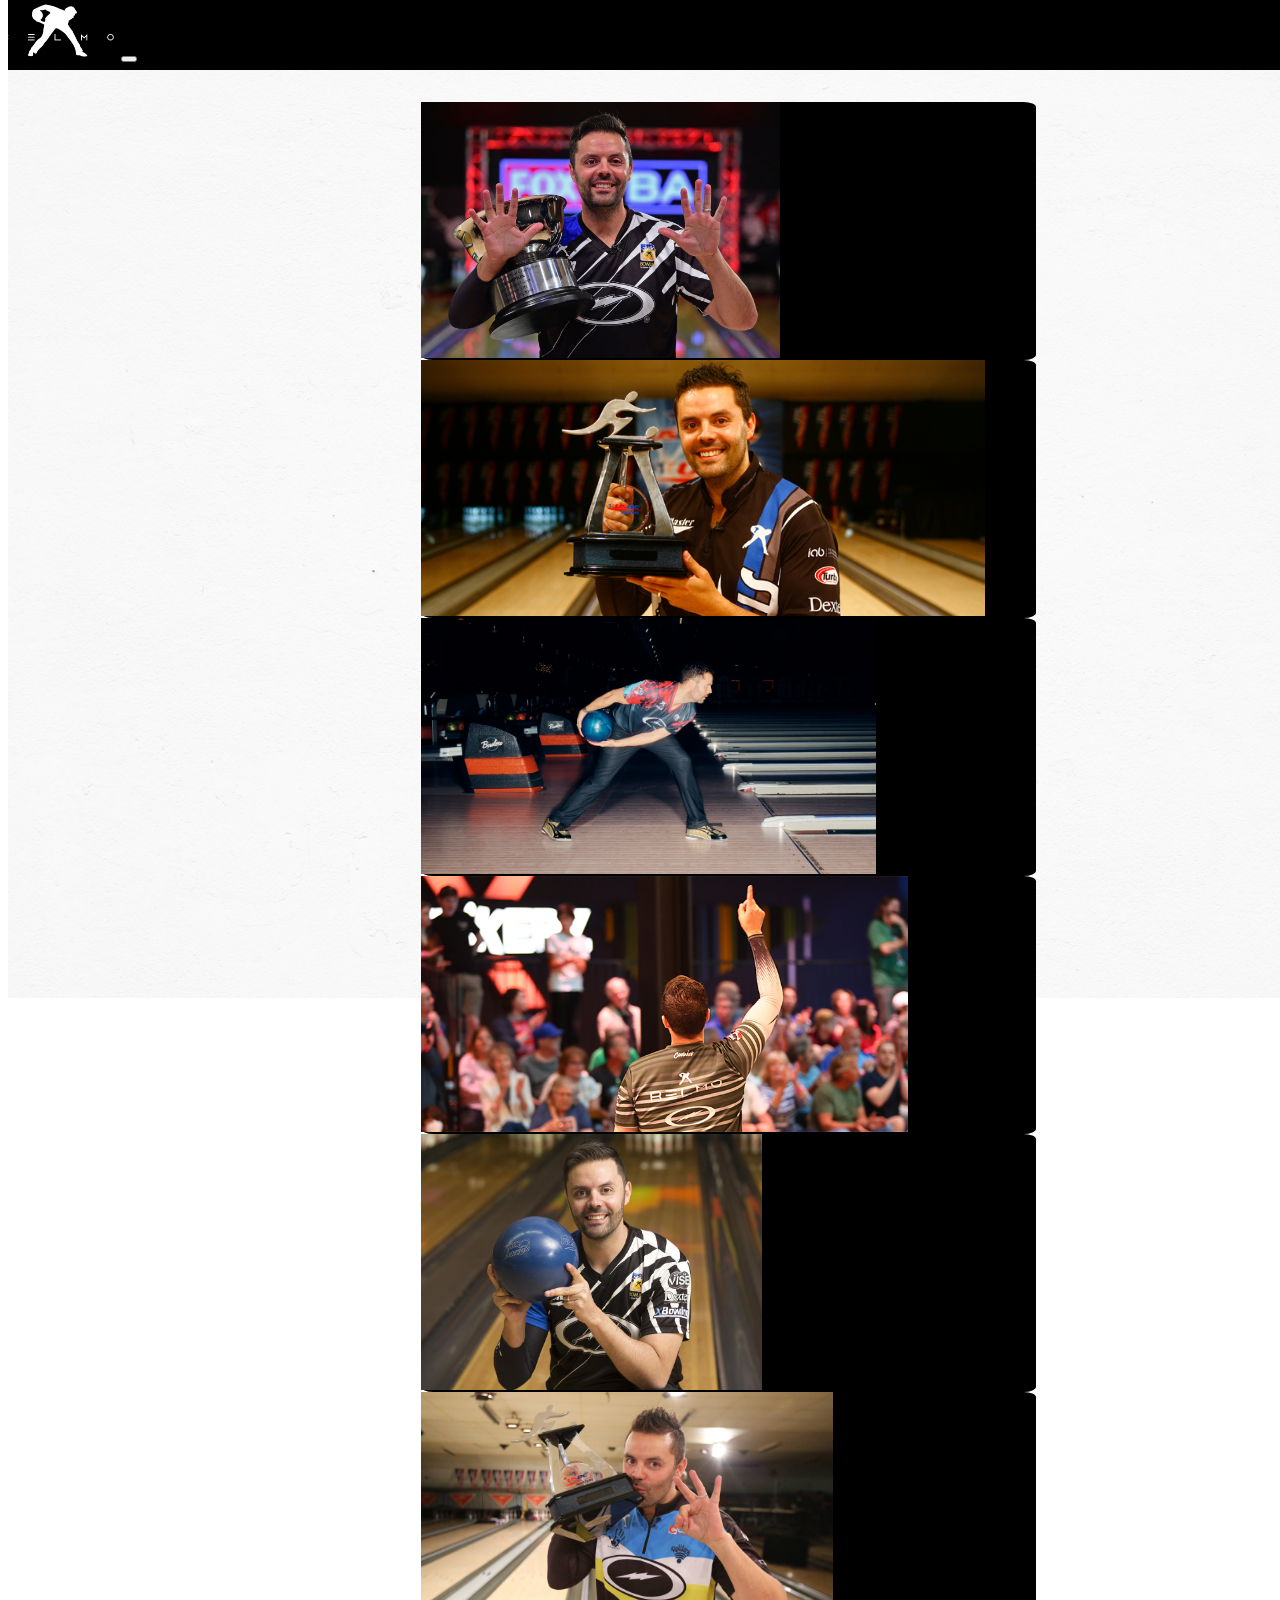
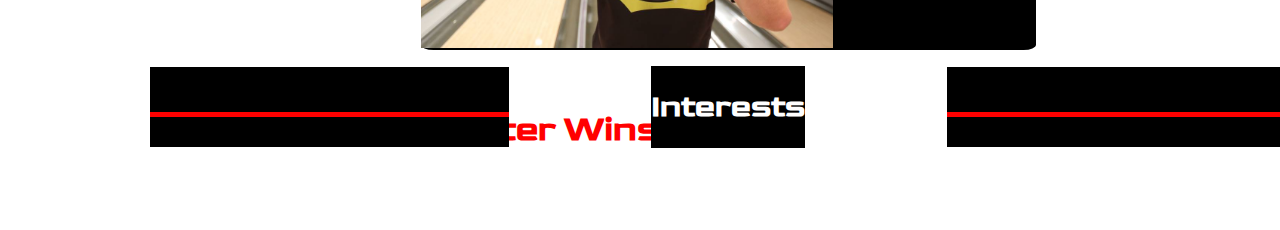
==== accomplishments.html @ c7147101 "FigmaYourLife" ====
<!doctype html>
<html lang="en">

<head>
    <meta charset="utf-8">
    <meta name="viewport" content="width=device-width, initial-scale=1">
    <title>Bootstrap demo</title>
    <link href="https://cdn.jsdelivr.net/npm/bootstrap@5.3.2/dist/css/bootstrap.min.css" rel="stylesheet"
        integrity="sha384-T3c6CoIi6uLrA9TneNEoa7RxnatzjcDSCmG1MXxSR1GAsXEV/Dwwykc2MPK8M2HN" crossorigin="anonymous">
    <link rel="stylesheet" href="./style/styles.css">
</head>

<body>

    <nav class="navbar navbar-expand-lg bg-body-tertiary">
        <div class="container-fluid black navbarSize">
            <a class="navbar-brand" href="#"><img class="logoImg" src="./assets/belmo-logo-wht.png" alt=""></a>
            <button class="navbar-toggler" type="button" data-bs-toggle="collapse" data-bs-target="#navbarNavAltMarkup"
                aria-controls="navbarNavAltMarkup" aria-expanded="false" aria-label="Toggle navigation">
                <span class="navbar-toggler-icon"></span>
            </button>
            <div class="collapse navbar-collapse" id="navbarNavAltMarkup">
                <div class="navbar-nav navbarItemSize even">
                    <!-- <a class="nav-link active" aria-current="page" href="#">Home</a> -->
                    <a class="white underlineOut GoldMan btn" href="./interests.html">Interests</a>
                    <a class="white underlineOut GoldMan btn" href="#">Accomplishments</a>
                </div>
            </div>
        </div>
    </nav>


    <div class="container-fluid width2">
        <div class="row">
            <!-- <div class="col-4 col-sm-8 col-xl-10 col-xxl-12"><img src="./assets/landingpg.PNG" class="img-fluid" alt="..."></div> -->
            <div class="col-4 col-sm-8 col-xl-10 col-xxl-12"><img class="imgHeight" src="./assets/cement-texture.jpg"
                    class="img-fluid imgHeight" alt="..."></div>
        </div>

        <div class="row cardup1 borderRadius">
            <div class="col even borderRadius">
                <div class="card mb-3 borderRadius" style="width: 615px; height: 258px; border-radius: 2%; background-color: black; ">
                    <div class="row g-0 borderRadius">
                        <div class="col-md-6 borderRadius">
                            <img src="./assets/majors.jpg" class="img-fluid rounded-start end cardImgHeight" alt="...">
                        </div>
                        <div class="col-md-6">
                            <div class="card-body GoldMan">
                                <h5 class="card-title end red">31 Titles</h5>
                                <p class="card-text textLeft white">Including all of the titles that Jason Belmonte has won, he has 31 titles in total. This makes him the only 30 time winner on the PBA tour that isn’t a member of the Hall of Fame YET.</p>
                            </div>
                        </div>
                    </div>
                </div>
            </div>
            <div class="col even borderRadius">
                <div class="card mb-3 borderRadius" style="width: 615px; height: 258px; border-radius: 2%; background-color: black; ">
                    <div class="row g-0 borderRadius">
                        <div class="col-md-6 borderRadius">
                            <img src="./assets/BelmoMastersWin.jpg" class="img-fluid rounded-start end cardImgHeight" alt="...">
                        </div>
                        <div class="col-md-6">
                            <div class="card-body GoldMan">
                                <h5 class="card-title end red">15 Majors</h5>
                                <p class="card-text textLeft white">Jason Belmonte has 15 majors, which is the most any bowler has ever had! Also the picture is of Jason Belmonte when he won his first ever major in 2013 at the USBC Masters.</p>
                            </div>
                        </div>
                    </div>
                </div>
            </div>
        </div>
        <div class="row">
            <div class="col even borderRadius">
                <div class="card mb-3 borderRadius" style="width: 615px; height: 258px; border-radius: 2%; background-color: black; ">
                    <div class="row g-0 borderRadius">
                        <div class="col-md-6 borderRadius">
                            <img src="./assets/influence.webp" class="img-fluid rounded-start end cardImgHeight" alt="...">
                        </div>
                        <div class="col-md-6">
                            <div class="card-body GoldMan">
                                <h5 class="card-title end red">Inspiration</h5>
                                <p class="card-text textLeft white">Jason Belmonte has a huge influence on the bowling world. Before, two handed bowling was clowned on, but nowadays you see more two handed bowlers than ever. This is all thanks to Jason Belmonte himself.</p>
                            </div>
                        </div>
                    </div>
                </div>
            </div>
            <div class="col even borderRadius">
                <div class="card mb-3 borderRadius" style="width: 615px; height: 258px; border-radius: 2%; background-color: black; ">
                    <div class="row g-0 borderRadius">
                        <div class="col-md-6 borderRadius">
                            <img src="assets/number 1.jpg" class="img-fluid rounded-start end cardImgHeight" alt="...">
                        </div>
                        <div class="col-md-6">
                            <div class="card-body GoldMan">
                                <h5 class="card-title end red">The Best</h5>
                                <p class="card-text textLeft white">Because of Jason Belmonte’s many feats and wins throughout his bowling career, he is by far the best 2 handed bowler in hister, and one of the best bowlers in history. (And he hasn’t even retired yet!)</p>
                            </div>
                        </div>
                    </div>
                </div>
            </div>
        </div>
        <div class="row">
            <div class="col even borderRadius">
                <div class="card mb-3 borderRadius" style="width: 615px; height: 258px; border-radius: 2%; background-color: black; ">
                    <div class="row g-0 borderRadius">
                        <div class="col-md-6 borderRadius">
                            <img src="./assets/fanbase.jpg" class="img-fluid rounded-start end cardImgHeight" alt="...">
                        </div>
                        <div class="col-md-6">
                            <div class="card-body GoldMan">
                                <h5 class="card-title end red">Fan Base</h5>
                                <p class="card-text textLeft white">Throughout Jason Belmonte’s career, he was able to build a strong and reliable fan base and community. Because of this he was able to do much more of an impact than anyone else in the sport.</p>
                            </div>
                        </div>
                    </div>
                </div>
            </div>
            <div class="col even borderRadius">
                <div class="card mb-3 borderRadius" style="width: 615px; height: 258px; border-radius: 2%; background-color: black; ">
                    <div class="row g-0 borderRadius">
                        <div class="col-md-6 borderRadius">
                            <img src="./assets/masters.jpg" class="img-fluid rounded-start end cardImgHeight" alt="...">
                        </div>
                        <div class="col-md-6">
                            <div class="card-body GoldMan">
                                <h5 class="card-title end red">Master Wins</h5>
                                <p class="card-text textLeft white">Jason Belmonte is the only bowler to ever win 3 Masters back to back.</p>
                            </div>
                        </div>
                    </div>
                </div>
            </div>
        </div>

        <div class="container-fluid width2">
            <div class="row even down">
                <div class="col black">
                    <h1 class="black"><img src="./assets/redline.PNG" class="img-fluid" alt="...">
                </div>
                <div class="col-4 GoldMan white black ">
                    <h1 class="black">Interests</h1>
                </div>
                <div class="col black">
                    <h1 class="black"><img src="./assets/redline.PNG" class="img-fluid" alt="..."></h1>
                </div>
            </div>
        </div>
    </div>








    <script src="https://cdn.jsdelivr.net/npm/bootstrap@5.3.2/dist/js/bootstrap.bundle.min.js"
        integrity="sha384-C6RzsynM9kWDrMNeT87bh95OGNyZPhcTNXj1NW7RuBCsyN/o0jlpcV8Qyq46cDfL"
        crossorigin="anonymous"></script>
</body>

</html>
---- style/styles.css ----
@font-face {
    font-family: GoldMan;
    src: url(../assets/Goldman-Regular.ttf);
}

body {
    height: 1024px;
}

h5 {
    font-size: 36px;
}

p {
    font-size: 16px;
}

.black {
    background-color: black;
}

.landingBG {
    /* background-image: url(../assets/landing\ page.jpg); */
    background-size: cover;
    width: 1440px;
    height: 928px
}

.white {
    color: white;
}

.logoImg {
    width: 119px;
    height: 59px;
    margin-left: -10px;
}

.navbarSize {
    width: 1440px;
    height: 78px;
    margin-top: -8px;
    margin-bottom: -8px;
}

.navbarItemSize {
    width: 1319px;
    height: 96px;
    margin-left: -16px;
    font-size: 36px;
}

.underlineOut {
    text-decoration: none;
}

.GoldMan {
    font-family: "GoldMan";
}

.width {
    width: 1464px;
}

.width2 {
    width: 1440px;
}

.up {
    margin-top: -135px;
}

.even {
    display: flex;
    justify-content: space-evenly;
    align-items: center;
    text-align: center;
}



.up2 {
    margin-top: -95px;
}

.up3 {
    margin-top: -80px
}

.imgHeight {
    height: 928px;
    width: 1440px;
    opacity: 100%;
}

.center {
    text-align: center;
    display: flex;
    justify-content: center;
}

.cardup1 {
    margin-top: -900px;
}

.end {
    display: flex;
    justify-content: flex-start;
}

.borderRadius {
    border-radius: 20%;
}

.textLeft {
    text-align: left;
}

.cardImgHeight {
    height: 256px;
}

.down {
    margin-top: 16px;
}

.red {
    color: red;
}

.btn {
    color: white;
    font-size: 36px;
}

.btn:hover {
    color: red;
}
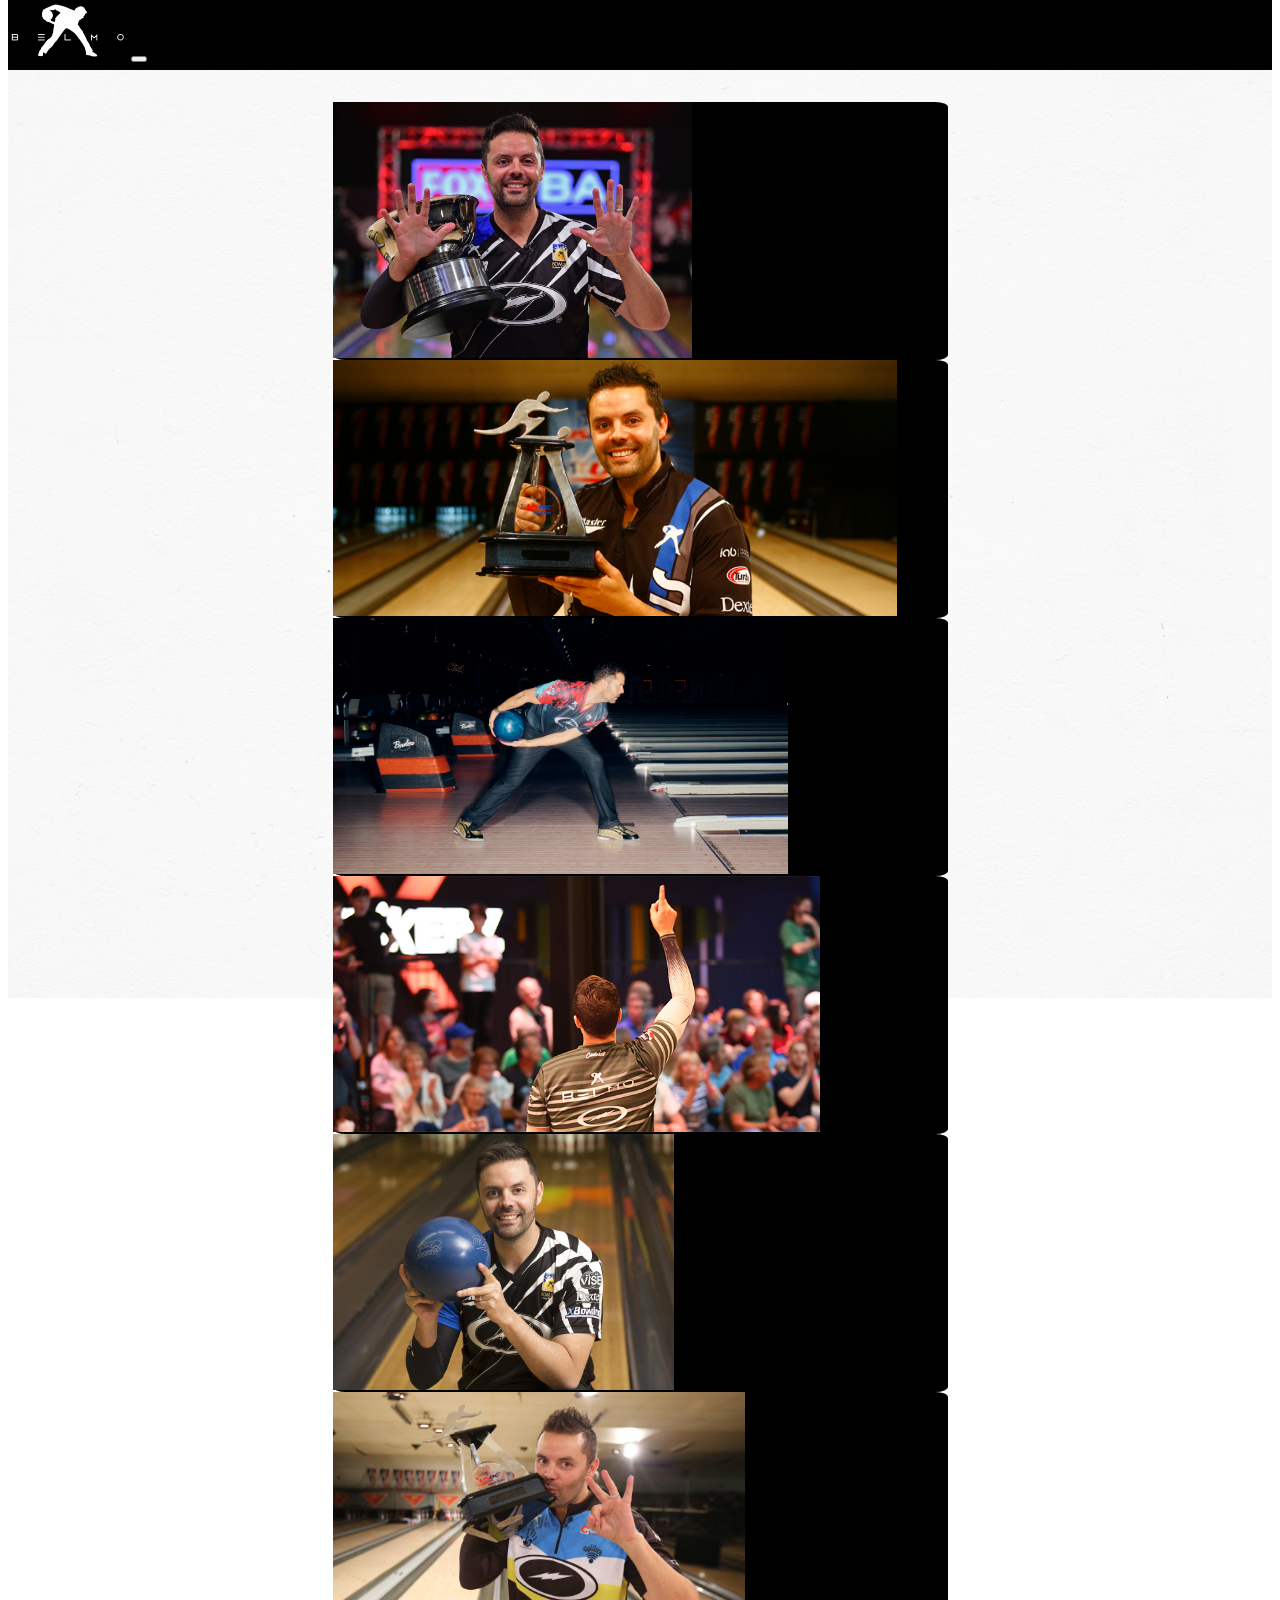
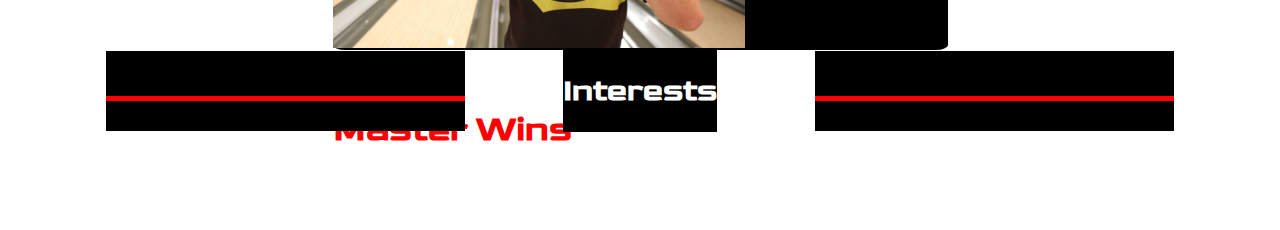
==== commit 915e7050: "fix" ====
--- a/accomplishments.html
+++ b/accomplishments.html
@@ -13,7 +13,7 @@
 <body>
 
     <nav class="navbar navbar-expand-lg bg-body-tertiary">
-        <div class="container-fluid black navbarSize">
+        <div class="container-fluid navbarSize black">
             <a class="navbar-brand" href="#"><img class="logoImg" src="./assets/belmo-logo-wht.png" alt=""></a>
             <button class="navbar-toggler" type="button" data-bs-toggle="collapse" data-bs-target="#navbarNavAltMarkup"
                 aria-controls="navbarNavAltMarkup" aria-expanded="false" aria-label="Toggle navigation">
@@ -22,15 +22,15 @@
             <div class="collapse navbar-collapse" id="navbarNavAltMarkup">
                 <div class="navbar-nav navbarItemSize even">
                     <!-- <a class="nav-link active" aria-current="page" href="#">Home</a> -->
+                    <a class="white underlineOut GoldMan btn" href="./index.html">Home</a>
                     <a class="white underlineOut GoldMan btn" href="./interests.html">Interests</a>
-                    <a class="white underlineOut GoldMan btn" href="#">Accomplishments</a>
                 </div>
             </div>
         </div>
     </nav>
 
 
-    <div class="container-fluid width2">
+    <div class="container-fluid width">
         <div class="row">
             <!-- <div class="col-4 col-sm-8 col-xl-10 col-xxl-12"><img src="./assets/landingpg.PNG" class="img-fluid" alt="..."></div> -->
             <div class="col-4 col-sm-8 col-xl-10 col-xxl-12"><img class="imgHeight" src="./assets/cement-texture.jpg"
@@ -134,21 +134,21 @@
             </div>
         </div>
 
-        <div class="container-fluid width2">
-            <div class="row even down">
-                <div class="col black">
-                    <h1 class="black"><img src="./assets/redline.PNG" class="img-fluid" alt="...">
-                </div>
-                <div class="col-4 GoldMan white black ">
-                    <h1 class="black">Interests</h1>
-                </div>
-                <div class="col black">
-                    <h1 class="black"><img src="./assets/redline.PNG" class="img-fluid" alt="..."></h1>
-                </div>
+    </div>
+
+    <div class="container-fluid width">
+        <div class="row even">
+            <div class="col black">
+                <h1 class="black"><img src="./assets/redline.PNG" class="img-fluid" alt="...">
+            </div>
+            <div class="col-2 GoldMan white black ">
+                <h1 class="black">Interests</h1>
+            </div>
+            <div class="col black">
+                <h1 class="black"><img src="./assets/redline.PNG" class="img-fluid" alt="..."></h1>
             </div>
         </div>
     </div>
-
 
 
 
--- a/style/styles.css
+++ b/style/styles.css
@@ -3,9 +3,12 @@
     src: url(../assets/Goldman-Regular.ttf);
 }
 
-body {
-    height: 1024px;
+@font-face {
+    font-family: GoldManBold;
+    src: url(../assets/Goldman-Bold.ttf);
 }
+
+
 
 h5 {
     font-size: 36px;
@@ -13,6 +16,10 @@
 
 p {
     font-size: 16px;
+}
+
+.GoldMandBold {
+    font-family: "GoldManBold";
 }
 
 .black {
@@ -33,18 +40,18 @@
 .logoImg {
     width: 119px;
     height: 59px;
-    margin-left: -10px;
+    /* margin-left: -10px; */
 }
 
 .navbarSize {
-    width: 1440px;
+    width: 100%;
     height: 78px;
     margin-top: -8px;
     margin-bottom: -8px;
 }
 
 .navbarItemSize {
-    width: 1319px;
+    width: 100%;
     height: 96px;
     margin-left: -16px;
     font-size: 36px;
@@ -59,12 +66,9 @@
 }
 
 .width {
-    width: 1464px;
+    width: 100%;
 }
 
-.width2 {
-    width: 1440px;
-}
 
 .up {
     margin-top: -135px;
@@ -89,7 +93,7 @@
 
 .imgHeight {
     height: 928px;
-    width: 1440px;
+    width: 100%;
     opacity: 100%;
 }
 
@@ -135,4 +139,24 @@
 
 .btn:hover {
     color: red;
-}+}
+
+.textBG {
+    background-color: #393535b5;
+    width: 100%;
+    height: 246px;
+    display: flex;
+    align-items: center;
+    font-size: 32px;
+    line-height: 38px;
+}    
+
+.center{
+    display: flex;
+    justify-content: center;
+}
+
+.outline {
+    -webkit-text-stroke-color: black;
+    -webkit-text-stroke-width: 1px;
+}
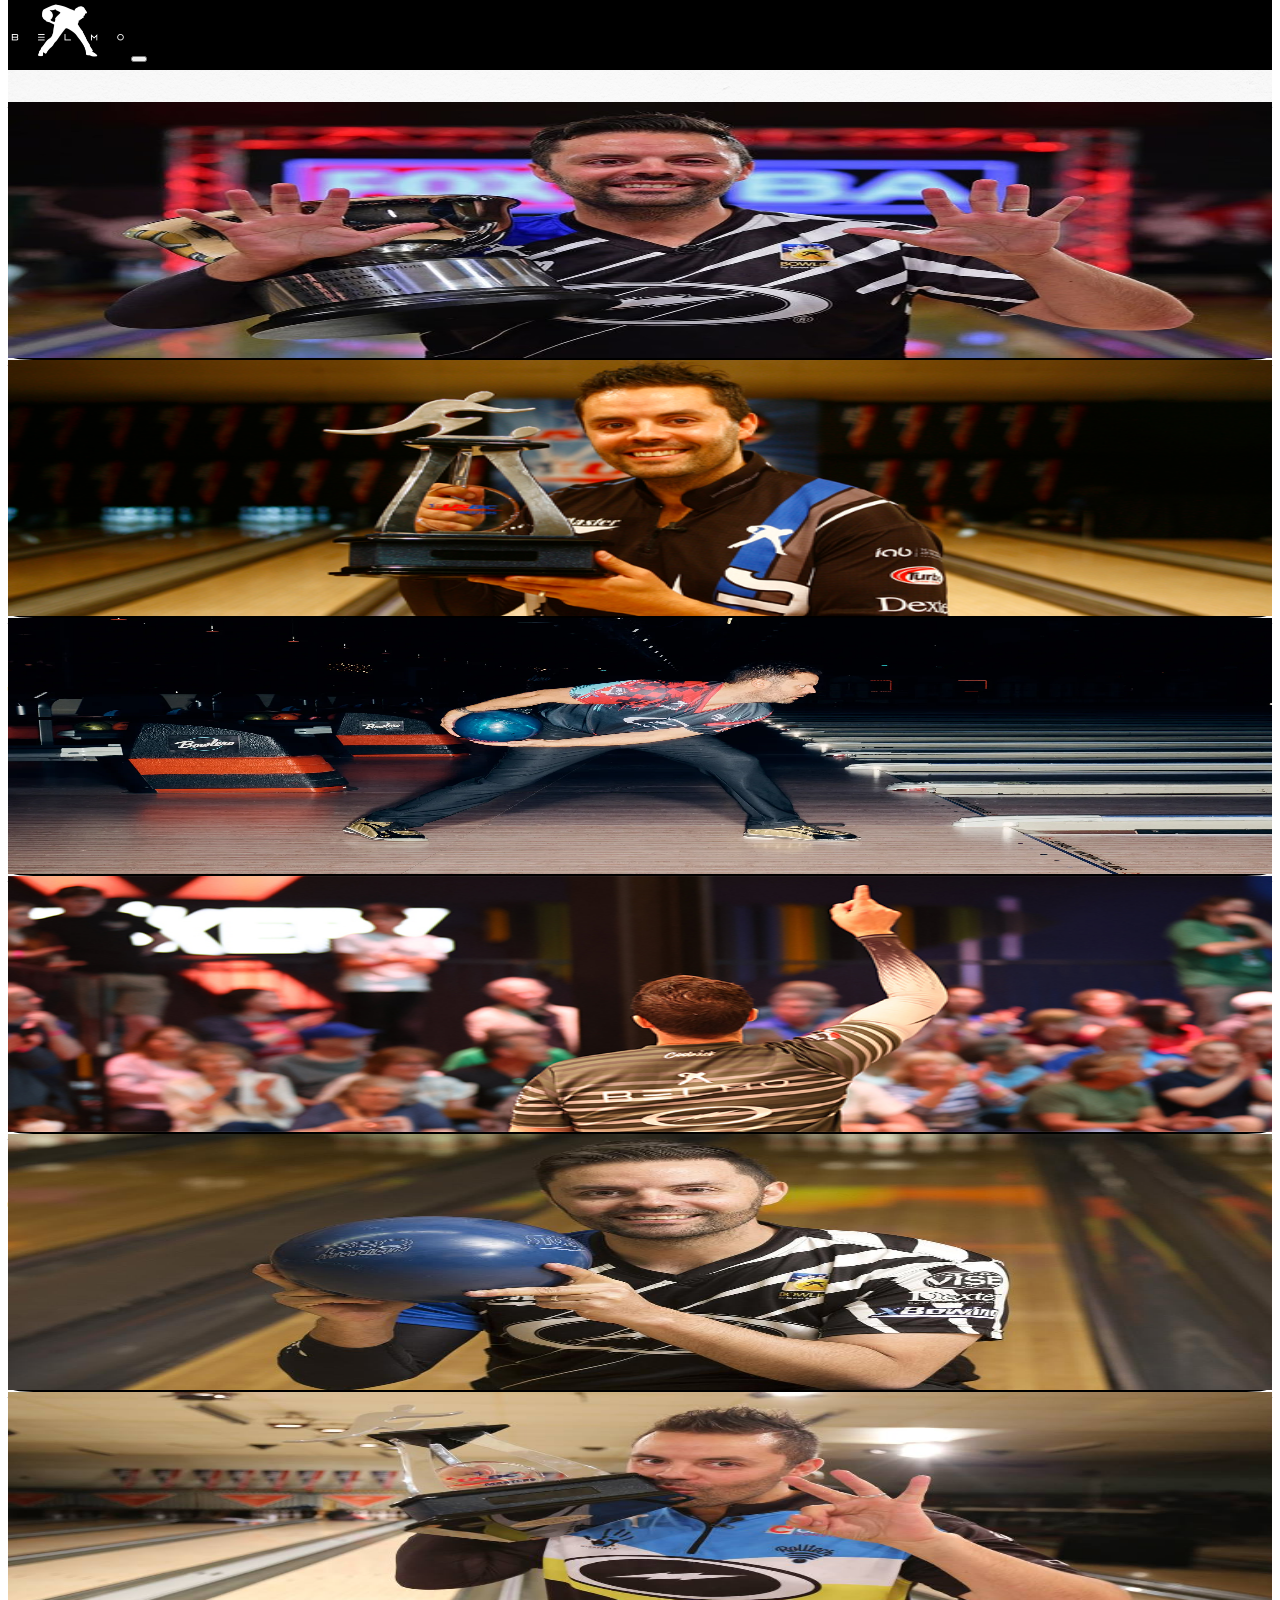
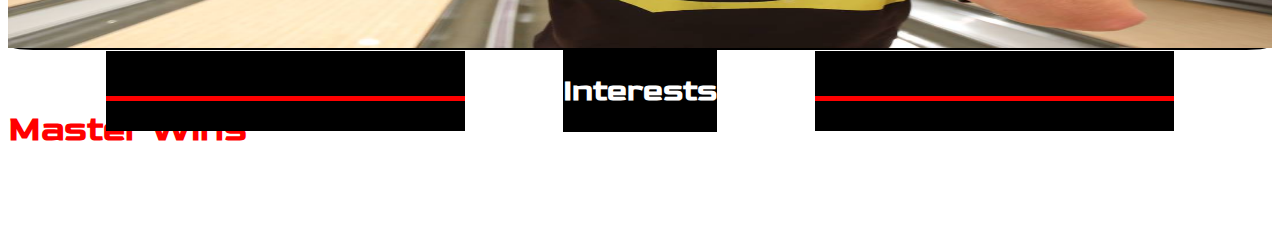
==== commit 1376a660: "pag" ====
--- a/accomplishments.html
+++ b/accomplishments.html
@@ -14,7 +14,7 @@
 
     <nav class="navbar navbar-expand-lg bg-body-tertiary">
         <div class="container-fluid navbarSize black">
-            <a class="navbar-brand" href="#"><img class="logoImg" src="./assets/belmo-logo-wht.png" alt=""></a>
+            <a><img class="logoImg" src="./assets/belmo-logo-wht.png" alt=""></a>
             <button class="navbar-toggler" type="button" data-bs-toggle="collapse" data-bs-target="#navbarNavAltMarkup"
                 aria-controls="navbarNavAltMarkup" aria-expanded="false" aria-label="Toggle navigation">
                 <span class="navbar-toggler-icon"></span>
@@ -33,13 +33,13 @@
     <div class="container-fluid width">
         <div class="row">
             <!-- <div class="col-4 col-sm-8 col-xl-10 col-xxl-12"><img src="./assets/landingpg.PNG" class="img-fluid" alt="..."></div> -->
-            <div class="col-4 col-sm-8 col-xl-10 col-xxl-12"><img class="imgHeight" src="./assets/cement-texture.jpg"
+            <div class="col"><img src="./assets/cement-texture.jpg"
                     class="img-fluid imgHeight" alt="..."></div>
         </div>
 
         <div class="row cardup1 borderRadius">
             <div class="col even borderRadius">
-                <div class="card mb-3 borderRadius" style="width: 615px; height: 258px; border-radius: 2%; background-color: black; ">
+                <div class="card mb-3 borderRadius" style="width: 100%; height: 258px; border-radius: 2%; background-color: black; ">
                     <div class="row g-0 borderRadius">
                         <div class="col-md-6 borderRadius">
                             <img src="./assets/majors.jpg" class="img-fluid rounded-start end cardImgHeight" alt="...">
@@ -54,7 +54,7 @@
                 </div>
             </div>
             <div class="col even borderRadius">
-                <div class="card mb-3 borderRadius" style="width: 615px; height: 258px; border-radius: 2%; background-color: black; ">
+                <div class="card mb-3 borderRadius" style="width: 100%; height: 258px; border-radius: 2%; background-color: black; ">
                     <div class="row g-0 borderRadius">
                         <div class="col-md-6 borderRadius">
                             <img src="./assets/BelmoMastersWin.jpg" class="img-fluid rounded-start end cardImgHeight" alt="...">
@@ -71,7 +71,7 @@
         </div>
         <div class="row">
             <div class="col even borderRadius">
-                <div class="card mb-3 borderRadius" style="width: 615px; height: 258px; border-radius: 2%; background-color: black; ">
+                <div class="card mb-3 borderRadius" style="width: 100%; height: 258px; border-radius: 2%; background-color: black; ">
                     <div class="row g-0 borderRadius">
                         <div class="col-md-6 borderRadius">
                             <img src="./assets/influence.webp" class="img-fluid rounded-start end cardImgHeight" alt="...">
@@ -86,7 +86,7 @@
                 </div>
             </div>
             <div class="col even borderRadius">
-                <div class="card mb-3 borderRadius" style="width: 615px; height: 258px; border-radius: 2%; background-color: black; ">
+                <div class="card mb-3 borderRadius" style="width: 100%; height: 258px; border-radius: 2%; background-color: black; ">
                     <div class="row g-0 borderRadius">
                         <div class="col-md-6 borderRadius">
                             <img src="assets/number 1.jpg" class="img-fluid rounded-start end cardImgHeight" alt="...">
@@ -103,7 +103,7 @@
         </div>
         <div class="row">
             <div class="col even borderRadius">
-                <div class="card mb-3 borderRadius" style="width: 615px; height: 258px; border-radius: 2%; background-color: black; ">
+                <div class="card mb-3 borderRadius" style="width: 100%; height: 258px; border-radius: 2%; background-color: black; ">
                     <div class="row g-0 borderRadius">
                         <div class="col-md-6 borderRadius">
                             <img src="./assets/fanbase.jpg" class="img-fluid rounded-start end cardImgHeight" alt="...">
@@ -118,7 +118,7 @@
                 </div>
             </div>
             <div class="col even borderRadius">
-                <div class="card mb-3 borderRadius" style="width: 615px; height: 258px; border-radius: 2%; background-color: black; ">
+                <div class="card mb-3 borderRadius" style="width: 100%; height: 258px; border-radius: 2%; background-color: black; ">
                     <div class="row g-0 borderRadius">
                         <div class="col-md-6 borderRadius">
                             <img src="./assets/masters.jpg" class="img-fluid rounded-start end cardImgHeight" alt="...">
--- a/style/styles.css
+++ b/style/styles.css
@@ -8,7 +8,13 @@
     src: url(../assets/Goldman-Bold.ttf);
 }
 
+h2 {
+    font-size: 96px;
+}
 
+h2:hover {
+    color: red;
+}
 
 h5 {
     font-size: 36px;
@@ -26,12 +32,6 @@
     background-color: black;
 }
 
-.landingBG {
-    /* background-image: url(../assets/landing\ page.jpg); */
-    background-size: cover;
-    width: 1440px;
-    height: 928px
-}
 
 .white {
     color: white;
@@ -40,7 +40,6 @@
 .logoImg {
     width: 119px;
     height: 59px;
-    /* margin-left: -10px; */
 }
 
 .navbarSize {
@@ -122,6 +121,7 @@
 
 .cardImgHeight {
     height: 256px;
+    width: 100%;
 }
 
 .down {
@@ -142,7 +142,7 @@
 }
 
 .textBG {
-    background-color: #393535b5;
+    background-color: #393535c4;
     width: 100%;
     height: 246px;
     display: flex;
@@ -160,3 +160,19 @@
     -webkit-text-stroke-color: black;
     -webkit-text-stroke-width: 1px;
 }
+
+.previous {
+    margin-left: 900%;
+}
+
+.next1 {
+    margin-right: 900%;
+}
+
+.outline2 {
+    -webkit-text-stroke-color: black;
+    -webkit-text-stroke-width: 4px;
+}
+
+
+
